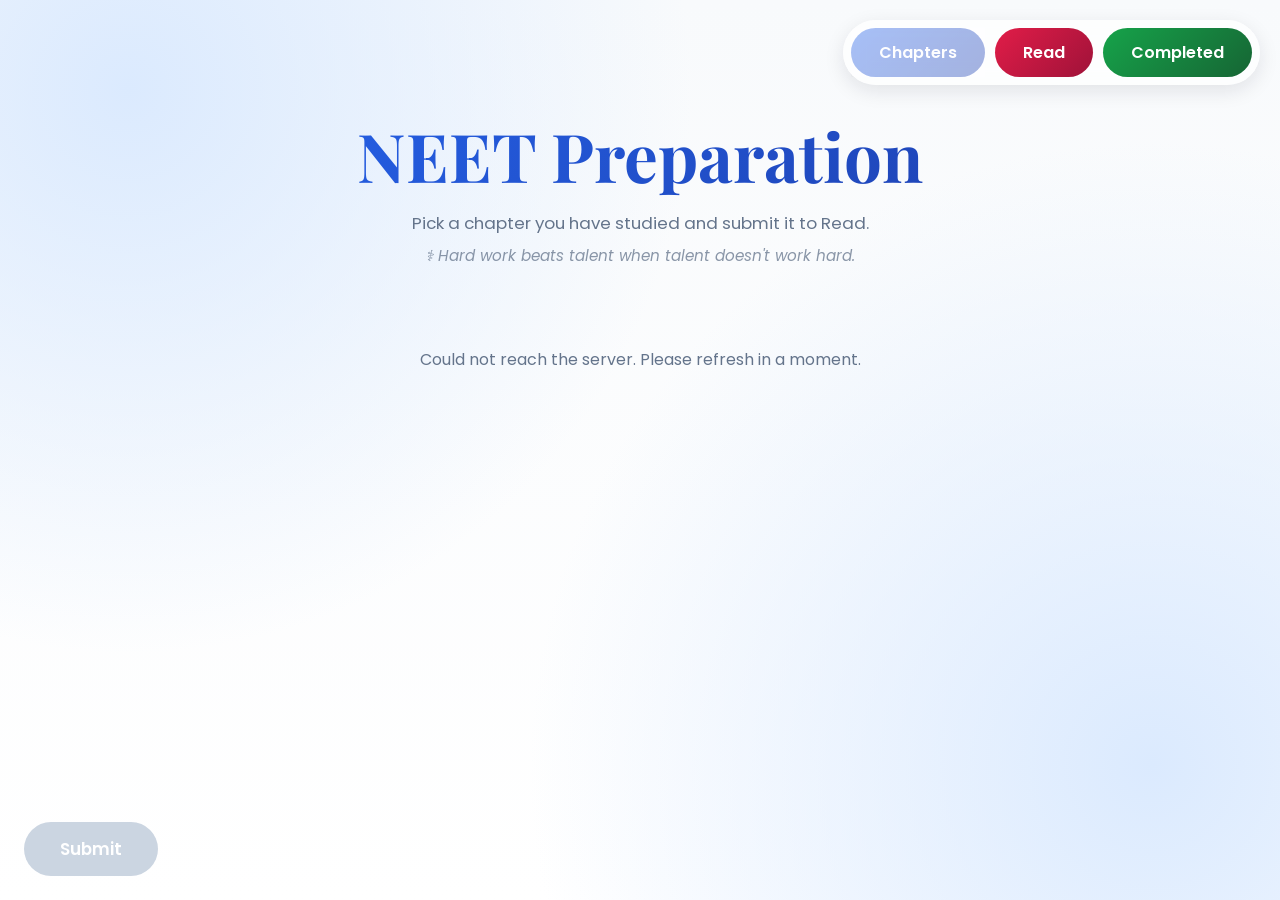
==== frontend/index.html @ 92e5f4d8 "NEET preparation tracker: frontend and Spring Boot backend Co-Authored-By: Claude Opus 5.5 <noreply@" ====
<!DOCTYPE html>
<html lang="en">
<head>
  <meta charset="UTF-8">
  <meta name="viewport" content="width=device-width, initial-scale=1.0">
  <title>NEET Preparation</title>
  <link rel="preconnect" href="https://fonts.googleapis.com">
  <link rel="preconnect" href="https://fonts.gstatic.com" crossorigin>
  <link href="https://fonts.googleapis.com/css2?family=Playfair+Display:wght@700&family=Poppins:wght@400;500;600&display=swap" rel="stylesheet">
  <link rel="stylesheet" href="css/style.css">
</head>
<body class="page theme-blue">
  <nav class="top-nav">
    <span class="nav-btn chapters current" aria-current="page">Chapters</span>
    <a href="read.html" class="nav-btn read">Read</a>
    <a href="completed.html" class="nav-btn completed">Completed</a>
  </nav>
  <main class="container">
    <h1 class="title">NEET Preparation</h1>
    <p class="subtitle">Pick a chapter you have studied and submit it to Read.</p>
    <div id="chapter-list" class="chapter-list"></div>
    <p id="empty" class="empty" hidden>All chapters are in Read or Completed.</p>
  </main>
  <button id="submit-btn" class="submit-btn" type="button" disabled>Submit</button>
  <script src="js/decor.js"></script>
  <script src="js/chapters.js"></script>
  <script src="js/app.js"></script>
</body>
</html>
---- frontend/css/style.css ----
* {
  margin: 0;
  padding: 0;
  box-sizing: border-box;
}

:root {
  --blue: #2563eb;
  --blue-dark: #1e40af;
  --red: #e11d48;
  --red-dark: #9f1239;
  --green: #16a34a;
  --green-dark: #166534;
  --text: #1e293b;
  --muted: #64748b;
}

/* Each page picks its colour */
.theme-blue  { --accent: var(--blue);  --accent-dark: var(--blue-dark);  --tint: #dbeafe; }
.theme-red   { --accent: var(--red);   --accent-dark: var(--red-dark);   --tint: #ffe4e6; }
.theme-green { --accent: var(--green); --accent-dark: var(--green-dark); --tint: #dcfce7; }

html {
  min-height: 100%;
}

/* Soft tinted background with two blurred colour glows */
body.page {
  min-height: 100vh;
  font-family: "Poppins", system-ui, sans-serif;
  color: var(--text);
  background:
    radial-gradient(circle at 10% 10%, var(--tint) 0, transparent 40%),
    radial-gradient(circle at 90% 85%, var(--tint) 0, transparent 45%),
    linear-gradient(180deg, #f8fafc 0%, #ffffff 100%);
  background-attachment: fixed;
}

.container {
  max-width: 960px;
  margin: 0 auto;
  padding: 110px 16px 150px;
}

.title {
  font-family: "Playfair Display", Georgia, serif;
  font-size: clamp(2.6rem, 7vw, 4.2rem);
  text-align: center;
  background: linear-gradient(135deg, var(--accent), var(--accent-dark));
  -webkit-background-clip: text;
  background-clip: text;
  color: transparent;
}

.subtitle {
  text-align: center;
  color: var(--muted);
  font-size: 1.05rem;
  margin: 10px 0 44px;
}

.chapter-list {
  display: flex;
  flex-direction: column;
  gap: 18px;
}

/* Full-width long oval chapter box with a gradient fill */
.chapter {
  display: flex;
  align-items: center;
  gap: 20px;
  width: 100%;
  min-height: 74px;
  padding: 16px 32px 16px 18px;
  border-radius: 999px;
  background: linear-gradient(135deg, var(--accent), var(--accent-dark));
  color: #ffffff;
  font-size: 1.15rem;
  font-weight: 500;
  letter-spacing: 0.2px;
  box-shadow: 0 6px 18px rgba(15, 23, 42, 0.12);
  user-select: none;
  outline: none;
  transition: transform 0.18s, box-shadow 0.18s, opacity 0.18s;
  animation: fade-in 0.35s ease both;
}

.chapter[role="radio"] {
  cursor: pointer;
}

.chapter[role="radio"]:hover,
.chapter[role="radio"]:focus-visible {
  transform: translateY(-3px) scale(1.01);
  box-shadow: 0 14px 28px rgba(15, 23, 42, 0.2);
}

.chapter .num {
  flex-shrink: 0;
  width: 44px;
  height: 44px;
  border-radius: 50%;
  background: rgba(255, 255, 255, 0.95);
  color: var(--accent-dark);
  font-size: 0.95rem;
  font-weight: 600;
  display: grid;
  place-items: center;
}

.chapter .name {
  flex: 1;
}

/* Selected: ring around the box and a check mark on the right */
.chapter.selected {
  transform: scale(1.015);
  box-shadow: 0 0 0 4px #ffffff, 0 0 0 7px var(--accent), 0 14px 28px rgba(15, 23, 42, 0.22);
}

.chapter.selected::after {
  content: "✓";
  width: 32px;
  height: 32px;
  border-radius: 50%;
  background: #ffffff;
  color: var(--accent-dark);
  font-weight: 700;
  display: grid;
  place-items: center;
}

@keyframes fade-in {
  from { opacity: 0; transform: translateY(8px); }
  to   { opacity: 1; transform: none; }
}

.congrats {
  margin-bottom: 32px;
  padding: 18px 28px;
  border-radius: 24px;
  background: rgba(255, 255, 255, 0.8);
  border: 2px solid var(--green);
  color: var(--green-dark);
  font-size: 1.15rem;
  font-weight: 600;
  text-align: center;
  box-shadow: 0 6px 18px rgba(22, 163, 74, 0.15);
}

.empty {
  text-align: center;
  color: var(--muted);
  padding: 40px 0;
}

/* Top-right navigation on a frosted glass strip */
.top-nav {
  position: fixed;
  top: 20px;
  right: 20px;
  display: flex;
  gap: 10px;
  padding: 8px;
  border-radius: 999px;
  background: rgba(255, 255, 255, 0.7);
  backdrop-filter: blur(10px);
  -webkit-backdrop-filter: blur(10px);
  box-shadow: 0 6px 20px rgba(15, 23, 42, 0.1);
  z-index: 10;
}

.nav-btn,
.submit-btn,
.remove-btn {
  padding: 12px 28px;
  border: none;
  border-radius: 999px;
  color: #ffffff;
  font: 600 1rem "Poppins", sans-serif;
  text-decoration: none;
  cursor: pointer;
  transition: transform 0.15s, filter 0.15s, box-shadow 0.15s;
}

.nav-btn:hover,
.submit-btn:hover:not(:disabled),
.remove-btn:hover:not(:disabled) {
  transform: translateY(-2px);
  filter: brightness(1.08);
}

.nav-btn.chapters  { background: linear-gradient(135deg, var(--blue), var(--blue-dark)); }
.nav-btn.read      { background: linear-gradient(135deg, var(--red), var(--red-dark)); }
.nav-btn.completed { background: linear-gradient(135deg, var(--green), var(--green-dark)); }

/* Bottom corner action buttons */
.submit-btn,
.remove-btn {
  position: fixed;
  bottom: 24px;
  padding: 14px 36px;
  font-size: 1.05rem;
  box-shadow: 0 8px 20px rgba(15, 23, 42, 0.25);
  z-index: 10;
}

.submit-btn {
  left: 24px;
  background: linear-gradient(135deg, var(--accent), var(--accent-dark));
}

.remove-btn {
  right: 24px;
  background: #ffffff;
  color: #dc2626;
  border: 2px solid #dc2626;
}

.submit-btn:disabled,
.remove-btn:disabled {
  background: #cbd5e1;
  color: #ffffff;
  border-color: #cbd5e1;
  box-shadow: none;
  cursor: not-allowed;
}

@media (max-width: 600px) {
  .chapter {
    font-size: 1rem;
    padding: 12px 22px 12px 12px;
  }

  .nav-btn {
    padding: 10px 18px;
    font-size: 0.9rem;
  }
}

/* Faint doctor symbols and motivational quotes */
.subtitle {
  margin-bottom: 8px;
}

.daily-quote {
  text-align: center;
  font-style: italic;
  font-size: 0.95rem;
  color: var(--muted);
  opacity: 0.75;
  margin-bottom: 40px;
}

.decor {
  position: fixed;
  top: 50%;
  transform: translateY(-50%);
  width: 170px;
  display: flex;
  flex-direction: column;
  align-items: center;
  gap: 10px;
  text-align: center;
  pointer-events: none;
  z-index: 0;
}

.decor-left  { left: 28px; }
.decor-right { right: 28px; }

.decor-symbol {
  font-size: 2rem;
  opacity: 0.18;
  filter: grayscale(0.4);
}

.decor-quote {
  font-family: "Playfair Display", Georgia, serif;
  font-style: italic;
  font-size: 0.85rem;
  line-height: 1.4;
  color: var(--accent-dark);
  opacity: 0.35;
  margin-bottom: 14px;
}

.container {
  position: relative;
  z-index: 1;
}

/* Side quotes only where there is room beside the chapter list */
@media (max-width: 1360px) {
  .decor {
    display: none;
  }
}

/* Current page button: dimmed and not clickable */
.nav-btn.current {
  opacity: 0.4;
  cursor: default;
  pointer-events: none;
}

/* Small progress bar on the Completed page */
.progress {
  max-width: 420px;
  margin: 0 auto 28px;
}

.progress-label {
  display: flex;
  justify-content: space-between;
  font-size: 0.85rem;
  font-weight: 500;
  color: var(--muted);
  margin-bottom: 6px;
}

.progress-track {
  height: 10px;
  border-radius: 999px;
  background: rgba(22, 163, 74, 0.15);
  overflow: hidden;
}

.progress-fill {
  width: 0;
  height: 100%;
  border-radius: 999px;
  background: linear-gradient(90deg, var(--green), #4ade80);
  transition: width 0.6s ease;
}
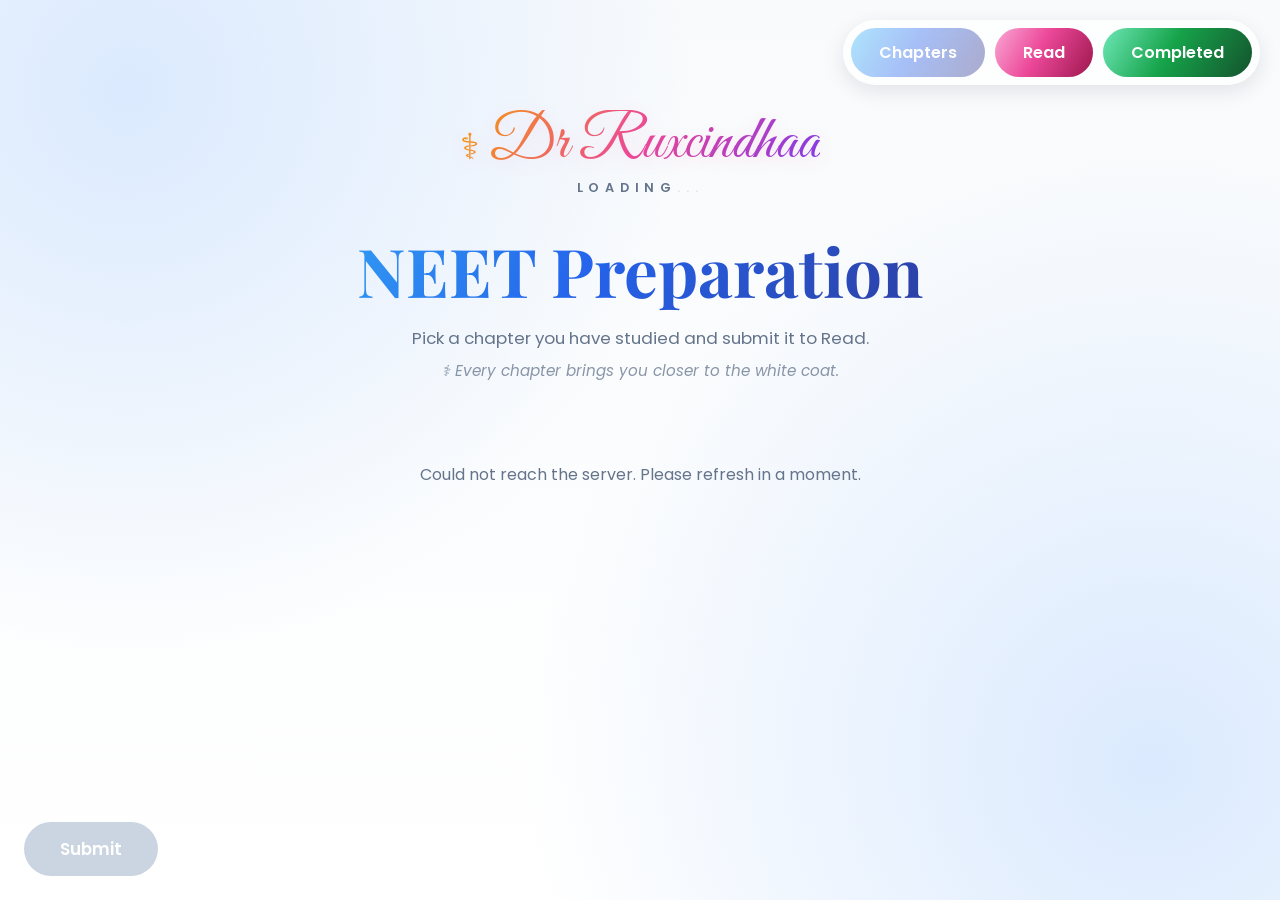
==== commit d480ef58: "Add Dr Ruxcindhaa motivation banner Co-Authored-By: Claude Opus 5.5 <noreply@anthropic.com>" ====
--- a/frontend/index.html
+++ b/frontend/index.html
@@ -6,7 +6,7 @@
   <title>NEET Preparation</title>
   <link rel="preconnect" href="https://fonts.googleapis.com">
   <link rel="preconnect" href="https://fonts.gstatic.com" crossorigin>
-  <link href="https://fonts.googleapis.com/css2?family=Playfair+Display:wght@700&family=Poppins:wght@400;500;600&display=swap" rel="stylesheet">
+  <link href="https://fonts.googleapis.com/css2?family=Great+Vibes&family=Playfair+Display:wght@700&family=Poppins:wght@400;500;600&display=swap" rel="stylesheet">
   <link rel="stylesheet" href="css/style.css">
 </head>
 <body class="page theme-blue">
--- a/frontend/css/style.css
+++ b/frontend/css/style.css
@@ -5,20 +5,28 @@
 }
 
 :root {
+  --blue-light: #38bdf8;
   --blue: #2563eb;
-  --blue-dark: #1e40af;
-  --red: #e11d48;
-  --red-dark: #9f1239;
+  --blue-dark: #312e81;
+  --pink-light: #f9a8d4;
+  --pink: #ec4899;
+  --pink-dark: #9d174d;
+  --green-light: #6ee7b7;
   --green: #16a34a;
-  --green-dark: #166534;
+  --green-dark: #14532d;
   --text: #1e293b;
   --muted: #64748b;
 }
 
 /* Each page picks its colour */
-.theme-blue  { --accent: var(--blue);  --accent-dark: var(--blue-dark);  --tint: #dbeafe; }
-.theme-red   { --accent: var(--red);   --accent-dark: var(--red-dark);   --tint: #ffe4e6; }
-.theme-green { --accent: var(--green); --accent-dark: var(--green-dark); --tint: #dcfce7; }
+.theme-blue  { --accent-light: var(--blue-light);  --accent: var(--blue);  --accent-dark: var(--blue-dark);  --tint: #dbeafe; }
+.theme-pink  { --accent-light: var(--pink-light);  --accent: var(--pink);  --accent-dark: var(--pink-dark);  --tint: #fce7f3; }
+.theme-green { --accent-light: var(--green-light); --accent: var(--green); --accent-dark: var(--green-dark); --tint: #dcfce7; }
+
+/* Three-tone colour grade used by boxes, titles and buttons */
+.page {
+  --grade: linear-gradient(120deg, var(--accent-light) 0%, var(--accent) 45%, var(--accent-dark) 100%);
+}
 
 html {
   min-height: 100%;
@@ -46,7 +54,7 @@
   font-family: "Playfair Display", Georgia, serif;
   font-size: clamp(2.6rem, 7vw, 4.2rem);
   text-align: center;
-  background: linear-gradient(135deg, var(--accent), var(--accent-dark));
+  background: var(--grade);
   -webkit-background-clip: text;
   background-clip: text;
   color: transparent;
@@ -74,7 +82,7 @@
   min-height: 74px;
   padding: 16px 32px 16px 18px;
   border-radius: 999px;
-  background: linear-gradient(135deg, var(--accent), var(--accent-dark));
+  background: var(--grade);
   color: #ffffff;
   font-size: 1.15rem;
   font-weight: 500;
@@ -191,9 +199,9 @@
   filter: brightness(1.08);
 }
 
-.nav-btn.chapters  { background: linear-gradient(135deg, var(--blue), var(--blue-dark)); }
-.nav-btn.read      { background: linear-gradient(135deg, var(--red), var(--red-dark)); }
-.nav-btn.completed { background: linear-gradient(135deg, var(--green), var(--green-dark)); }
+.nav-btn.chapters  { background: linear-gradient(120deg, var(--blue-light), var(--blue) 45%, var(--blue-dark)); }
+.nav-btn.read      { background: linear-gradient(120deg, var(--pink-light), var(--pink) 45%, var(--pink-dark)); }
+.nav-btn.completed { background: linear-gradient(120deg, var(--green-light), var(--green) 45%, var(--green-dark)); }
 
 /* Bottom corner action buttons */
 .submit-btn,
@@ -208,7 +216,7 @@
 
 .submit-btn {
   left: 24px;
-  background: linear-gradient(135deg, var(--accent), var(--accent-dark));
+  background: var(--grade);
 }
 
 .remove-btn {
@@ -305,32 +313,126 @@
   pointer-events: none;
 }
 
-/* Small progress bar on the Completed page */
-.progress {
-  max-width: 420px;
-  margin: 0 auto 28px;
-}
-
-.progress-label {
+/* LeetCode-style progress card: one small box per chapter */
+.progress-card {
+  max-width: 460px;
+  margin: 0 auto 32px;
+  padding: 18px 20px;
+  border-radius: 18px;
+  background: rgba(255, 255, 255, 0.85);
+  box-shadow: 0 6px 20px rgba(15, 23, 42, 0.08);
+}
+
+.progress-head {
   display: flex;
   justify-content: space-between;
-  font-size: 0.85rem;
-  font-weight: 500;
-  color: var(--muted);
-  margin-bottom: 6px;
-}
-
-.progress-track {
-  height: 10px;
-  border-radius: 999px;
-  background: rgba(22, 163, 74, 0.15);
-  overflow: hidden;
-}
-
-.progress-fill {
-  width: 0;
-  height: 100%;
-  border-radius: 999px;
-  background: linear-gradient(90deg, var(--green), #4ade80);
-  transition: width 0.6s ease;
-}
+  align-items: baseline;
+  font-size: 0.9rem;
+  color: var(--muted);
+  margin-bottom: 12px;
+}
+
+.progress-title {
+  font-weight: 600;
+  color: var(--text);
+}
+
+.progress-head strong {
+  font-size: 1.3rem;
+  color: var(--green-dark);
+}
+
+.progress-grid {
+  display: grid;
+  grid-template-columns: repeat(13, 1fr);
+  gap: 6px;
+}
+
+.cell {
+  display: inline-block;
+  aspect-ratio: 1;
+  border-radius: 5px;
+  background: #e2e8f0;
+  transition: background 0.3s, transform 0.15s;
+}
+
+.progress-grid .cell:hover {
+  transform: scale(1.2);
+}
+
+.cell.read {
+  background: var(--pink-light);
+}
+
+.cell.completed {
+  background: linear-gradient(135deg, var(--green-light), var(--green));
+}
+
+.progress-legend {
+  display: flex;
+  justify-content: center;
+  gap: 16px;
+  margin-top: 12px;
+  font-size: 0.78rem;
+  color: var(--muted);
+}
+
+.progress-legend span {
+  display: flex;
+  align-items: center;
+  gap: 5px;
+}
+
+.progress-legend .cell {
+  width: 11px;
+  border-radius: 3px;
+}
+
+/* "Dr Ruxcindhaa Loading..." motivation banner */
+.dr-banner {
+  display: flex;
+  flex-direction: column;
+  align-items: center;
+  margin-bottom: 28px;
+  animation: fade-in 0.8s ease both;
+}
+
+.dr-name {
+  font-family: "Great Vibes", cursive;
+  font-size: clamp(2.6rem, 8vw, 3.8rem);
+  line-height: 1.1;
+  background: linear-gradient(120deg, #f59e0b, #ec4899 50%, #7c3aed);
+  -webkit-background-clip: text;
+  background-clip: text;
+  color: transparent;
+  text-shadow: 0 4px 18px rgba(236, 72, 153, 0.15);
+}
+
+.dr-symbol {
+  font-family: "Poppins", sans-serif;
+  font-size: 0.6em;
+  vertical-align: middle;
+}
+
+.dr-loading {
+  font-size: 0.8rem;
+  font-weight: 600;
+  letter-spacing: 0.45em;
+  text-transform: uppercase;
+  color: var(--muted);
+  margin-top: 2px;
+}
+
+/* Dots blink one after another, like something is on its way */
+.dots i {
+  font-style: normal;
+  animation: blink 1.4s infinite both;
+}
+
+.dots i:nth-child(2) { animation-delay: 0.2s; }
+.dots i:nth-child(3) { animation-delay: 0.4s; }
+
+@keyframes blink {
+  0%, 80%, 100% { opacity: 0.2; }
+  40%           { opacity: 1; }
+}
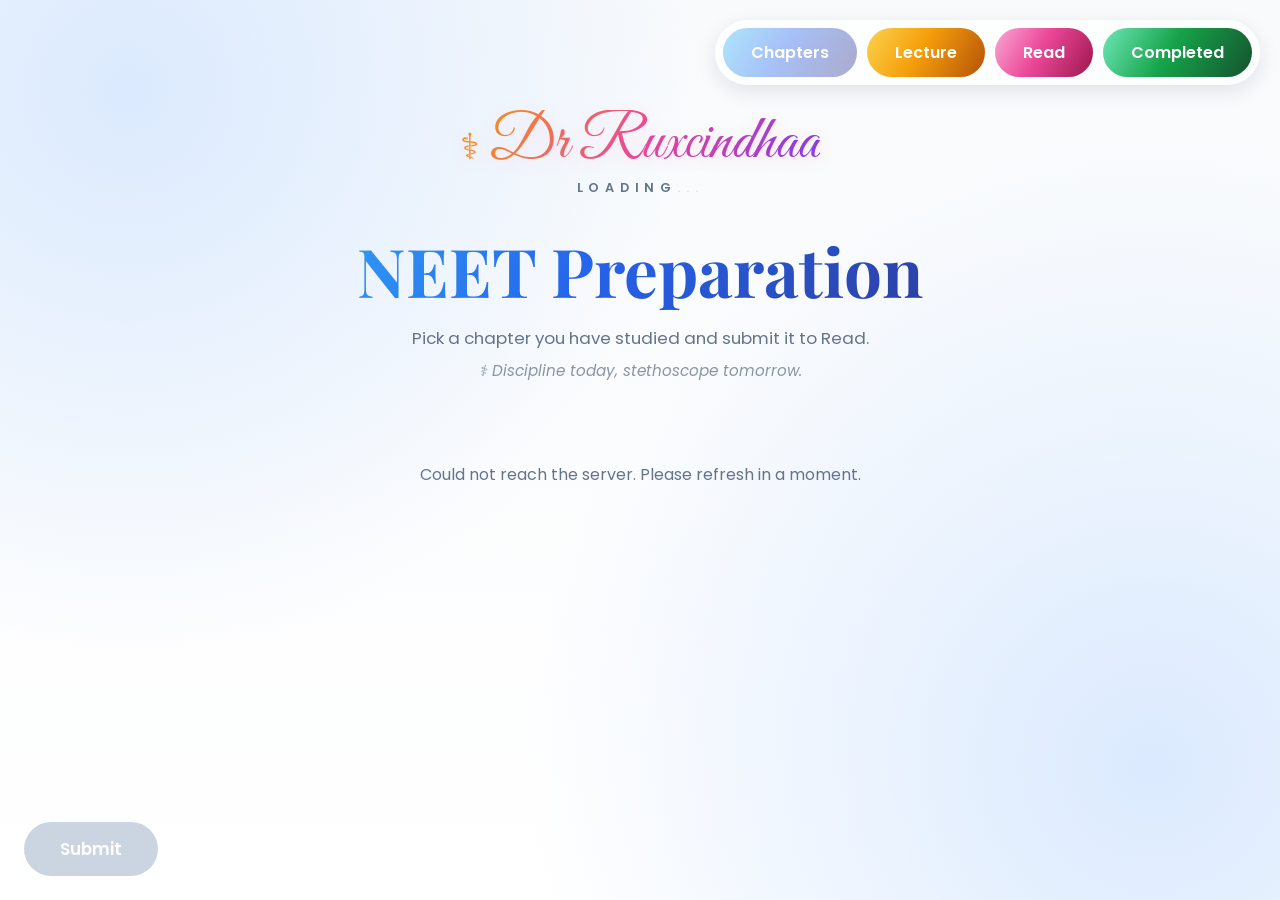
==== commit f3b2b7d0: "Add Lecture section between Chapters and Read Co-Authored-By: Claude Opus 5.5 <noreply@anthropic.com" ====
--- a/frontend/index.html
+++ b/frontend/index.html
@@ -12,6 +12,7 @@
 <body class="page theme-blue">
   <nav class="top-nav">
     <span class="nav-btn chapters current" aria-current="page">Chapters</span>
+    <a href="lecture.html" class="nav-btn lecture">Lecture</a>
     <a href="read.html" class="nav-btn read">Read</a>
     <a href="completed.html" class="nav-btn completed">Completed</a>
   </nav>
--- a/frontend/css/style.css
+++ b/frontend/css/style.css
@@ -11,6 +11,9 @@
   --pink-light: #f9a8d4;
   --pink: #ec4899;
   --pink-dark: #9d174d;
+  --amber-light: #fcd34d;
+  --amber: #f59e0b;
+  --amber-dark: #b45309;
   --green-light: #6ee7b7;
   --green: #16a34a;
   --green-dark: #14532d;
@@ -21,6 +24,7 @@
 /* Each page picks its colour */
 .theme-blue  { --accent-light: var(--blue-light);  --accent: var(--blue);  --accent-dark: var(--blue-dark);  --tint: #dbeafe; }
 .theme-pink  { --accent-light: var(--pink-light);  --accent: var(--pink);  --accent-dark: var(--pink-dark);  --tint: #fce7f3; }
+.theme-amber { --accent-light: var(--amber-light); --accent: var(--amber); --accent-dark: var(--amber-dark); --tint: #fef3c7; }
 .theme-green { --accent-light: var(--green-light); --accent: var(--green); --accent-dark: var(--green-dark); --tint: #dcfce7; }
 
 /* Three-tone colour grade used by boxes, titles and buttons */
@@ -200,6 +204,7 @@
 }
 
 .nav-btn.chapters  { background: linear-gradient(120deg, var(--blue-light), var(--blue) 45%, var(--blue-dark)); }
+.nav-btn.lecture   { background: linear-gradient(120deg, var(--amber-light), var(--amber) 45%, var(--amber-dark)); }
 .nav-btn.read      { background: linear-gradient(120deg, var(--pink-light), var(--pink) 45%, var(--pink-dark)); }
 .nav-btn.completed { background: linear-gradient(120deg, var(--green-light), var(--green) 45%, var(--green-dark)); }
 
@@ -344,7 +349,7 @@
 
 .progress-grid {
   display: grid;
-  grid-template-columns: repeat(13, 1fr);
+  grid-template-columns: repeat(14, 1fr);
   gap: 6px;
 }
 
@@ -358,6 +363,10 @@
 
 .progress-grid .cell:hover {
   transform: scale(1.2);
+}
+
+.cell.lecture {
+  background: var(--amber-light);
 }
 
 .cell.read {
